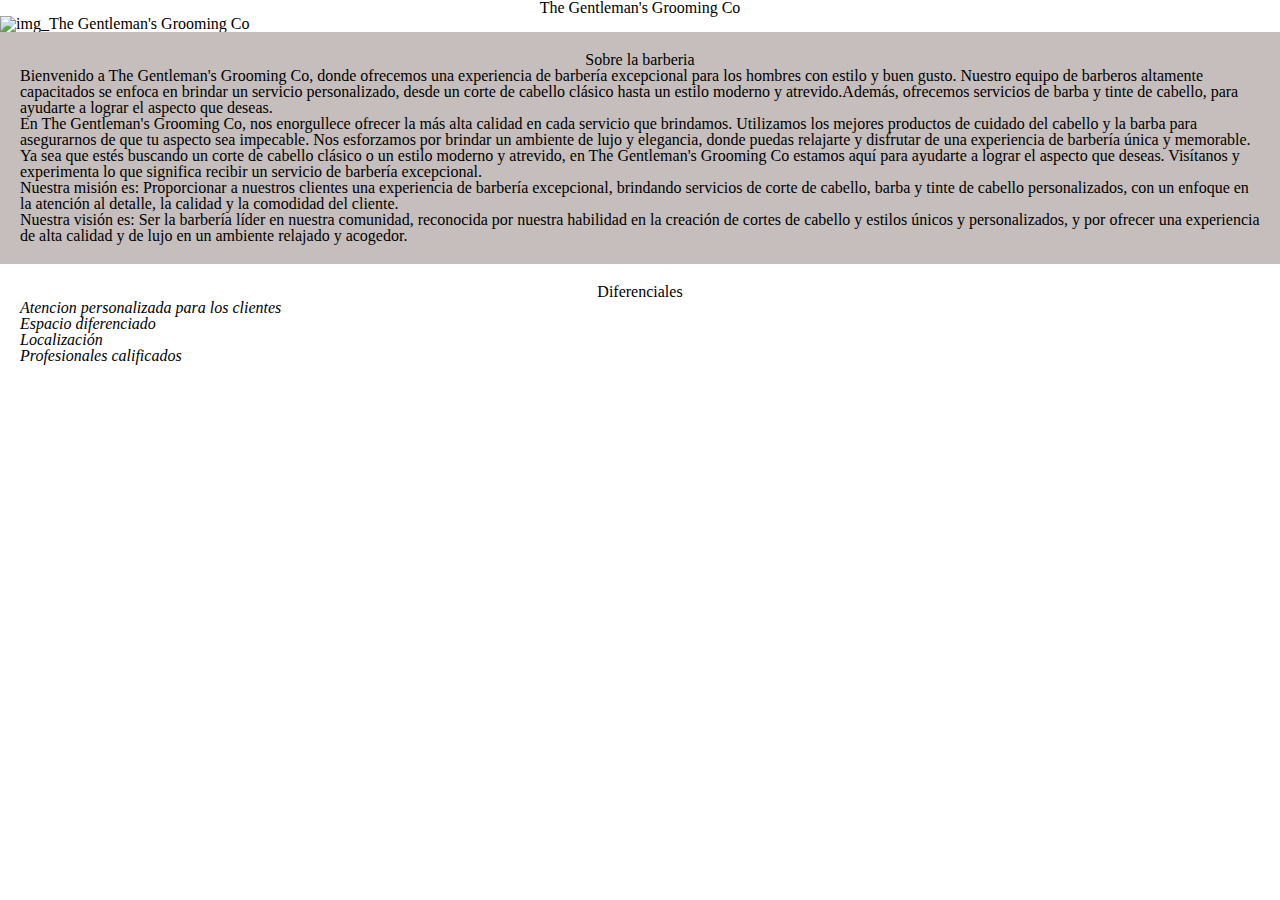
==== home/index.html @ 72ee54f4 "Incio página de productos HTML5 y CSS3 parte2" ====
<!DOCTYPE html>
<html lang="es" dir="ltr">
  <head>
    <meta charset="utf-8">
    <title>The Gentleman's Grooming Co</title>
    <link rel="stylesheet" href="../reset.css">
    <link rel="stylesheet" href="style.css">
  </head>
  <body>
    <header>
      <h1 class="title">The Gentleman's Grooming Co</h1>
    </header>

    <img id="barber_lines" src="imagenes/barber_lines.jpg" alt="img_The Gentleman's Grooming Co">

    <div class="ppal">
      <h2>Sobre la barberia</h2>
      <p>Bienvenido a <strong>The Gentleman's Grooming Co</strong>, donde ofrecemos una experiencia de barbería excepcional para los hombres con estilo y buen gusto.
        Nuestro equipo de barberos altamente capacitados se enfoca en brindar un servicio personalizado, desde un corte de cabello clásico hasta un estilo moderno y atrevido.Además, ofrecemos servicios de barba y tinte de cabello, para ayudarte a lograr el aspecto que deseas.</p>

      <p>En <strong>The Gentleman's Grooming Co</strong>, nos enorgullece ofrecer la más alta calidad en cada servicio que brindamos. Utilizamos los mejores productos de cuidado del cabello y la barba para asegurarnos de que tu aspecto sea impecable. Nos esforzamos por brindar un ambiente de lujo y elegancia, donde puedas relajarte y disfrutar de una experiencia de barbería única y memorable.</p>

      <p>Ya sea que estés buscando un corte de cabello clásico o un estilo moderno y atrevido, en The Gentleman's Grooming Co estamos aquí para ayudarte a lograr el aspecto que deseas. Visítanos y experimenta lo que significa recibir un servicio de barbería excepcional.</p>

      <p><strong>Nuestra misión es:</strong><em> Proporcionar a nuestros clientes una experiencia de barbería excepcional, brindando servicios de corte de cabello, barba y tinte de cabello personalizados, con un enfoque en la atención al detalle, la calidad y la comodidad del cliente.</em></p>
      <p><strong>Nuestra visión es:</strong><em> Ser la barbería líder en nuestra comunidad, reconocida por nuestra habilidad en la creación de cortes de cabello y estilos únicos y personalizados, y por ofrecer una experiencia de alta calidad y de lujo en un ambiente relajado y acogedor.</em></p>
    </div>

    <div class="dif">
      <h2>Diferenciales</h2>
      <ul>
        <li class="item"> Atencion personalizada para los clientes</li>
        <li class="item"> Espacio diferenciado</li>
        <li class="item"> Localización</li>
        <li class="item"> Profesionales calificados</li>
      </ul>
    </div>

  </body>
</html>
---- home/style.css ----
.title{
  text-align: center;
}

img{
  width: 100%;
  height: 50px;
}

.ppal{
    background-color: #C5BEBC;
    padding: 20px;
}

.ppal h2{
  text-align: center;
}

.dif{
  text-align: left;
  background-color: white;
  padding: 20px;
}

.dif h2{
  text-align: center;
}

.dif .item{
  font-style: italic;
}
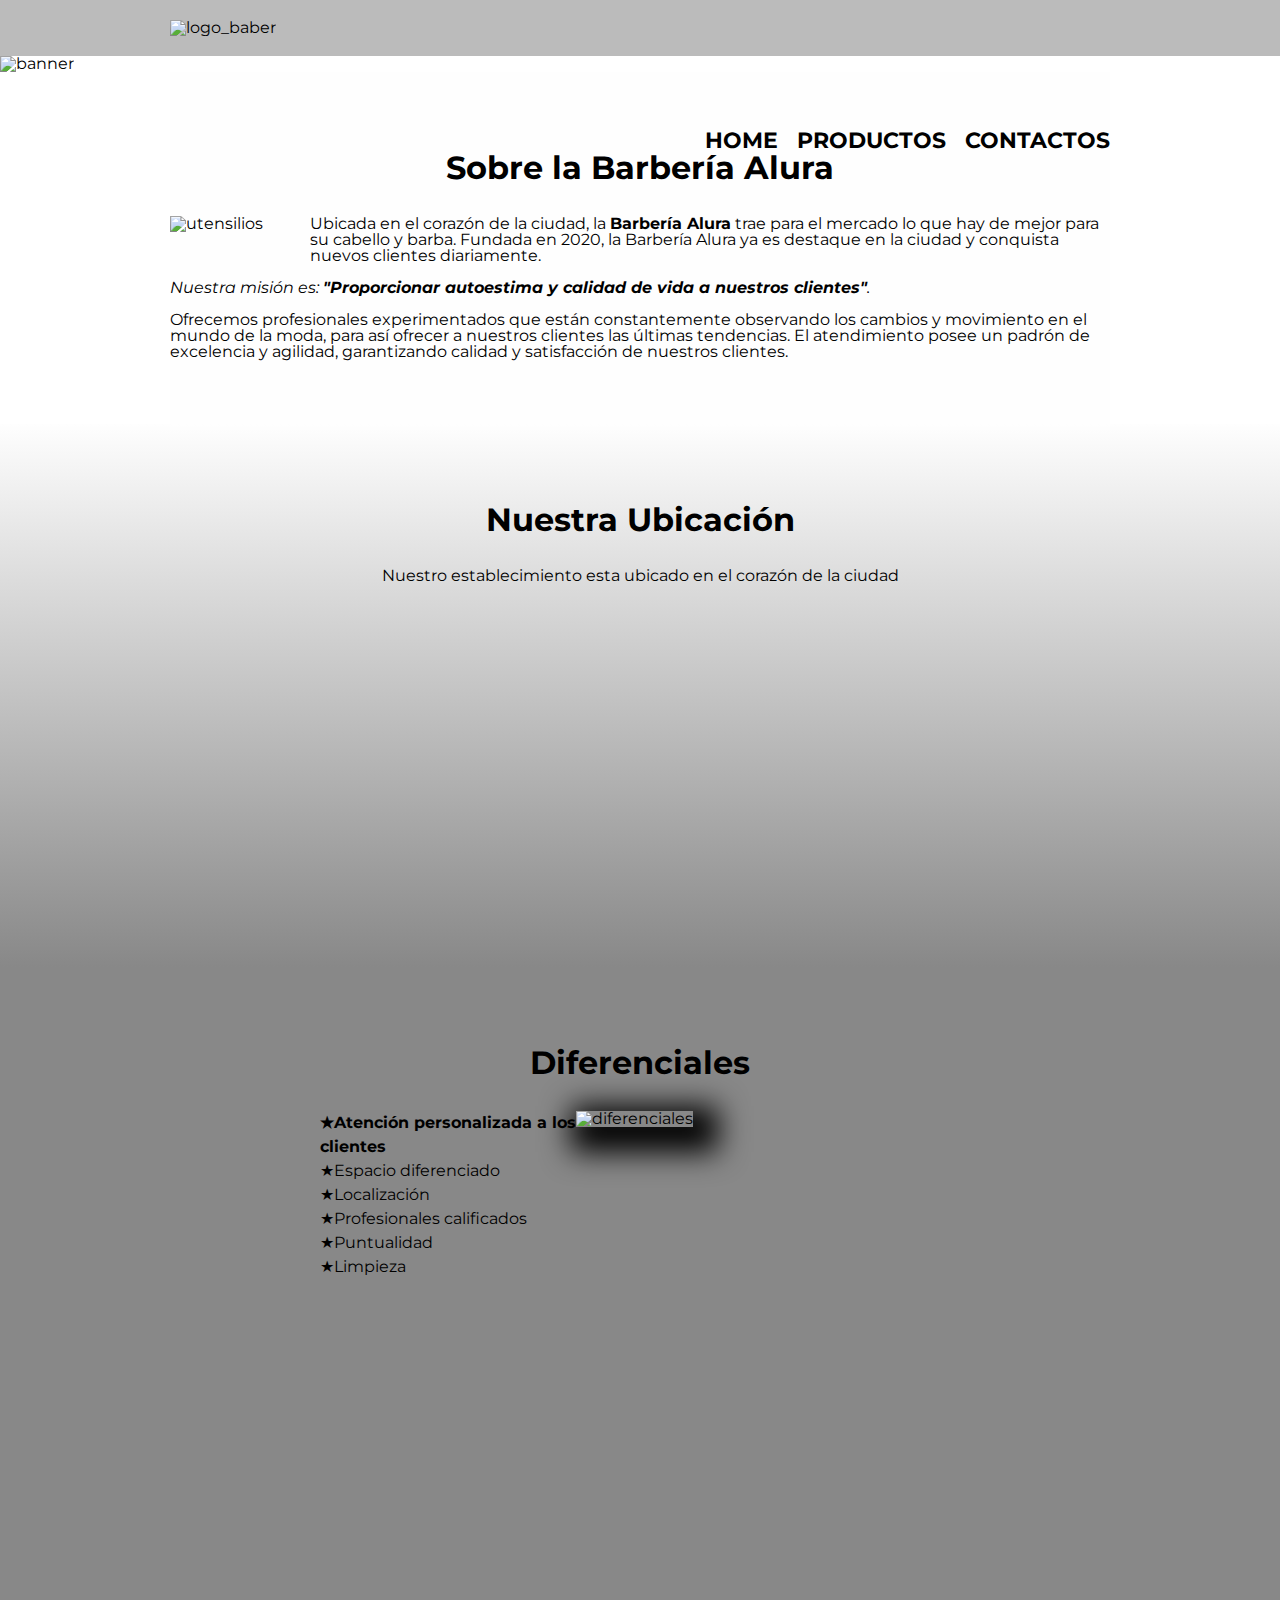
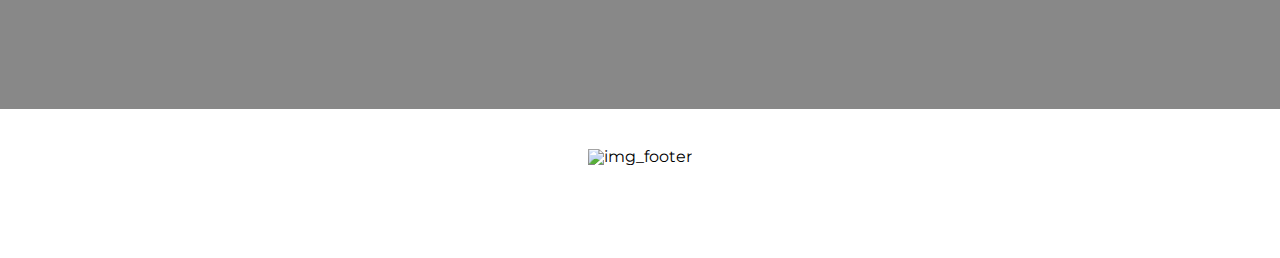
==== commit 21f5ee10: "HTML5 y CSS3 parte4" ====
--- a/home/index.html
+++ b/home/index.html
@@ -1,40 +1,74 @@
 <!DOCTYPE html>
-<html lang="es" dir="ltr">
-  <head>
-    <meta charset="utf-8">
-    <title>The Gentleman's Grooming Co</title>
-    <link rel="stylesheet" href="../reset.css">
-    <link rel="stylesheet" href="style.css">
-  </head>
-  <body>
-    <header>
-      <h1 class="title">The Gentleman's Grooming Co</h1>
-    </header>
 
-    <img id="barber_lines" src="imagenes/barber_lines.jpg" alt="img_The Gentleman's Grooming Co">
+<html lang="es">
 
-    <div class="ppal">
-      <h2>Sobre la barberia</h2>
-      <p>Bienvenido a <strong>The Gentleman's Grooming Co</strong>, donde ofrecemos una experiencia de barbería excepcional para los hombres con estilo y buen gusto.
-        Nuestro equipo de barberos altamente capacitados se enfoca en brindar un servicio personalizado, desde un corte de cabello clásico hasta un estilo moderno y atrevido.Además, ofrecemos servicios de barba y tinte de cabello, para ayudarte a lograr el aspecto que deseas.</p>
+    <head>
 
-      <p>En <strong>The Gentleman's Grooming Co</strong>, nos enorgullece ofrecer la más alta calidad en cada servicio que brindamos. Utilizamos los mejores productos de cuidado del cabello y la barba para asegurarnos de que tu aspecto sea impecable. Nos esforzamos por brindar un ambiente de lujo y elegancia, donde puedas relajarte y disfrutar de una experiencia de barbería única y memorable.</p>
+        <meta charset="UTF-8">
+        <meta name="viewport" content="width=device-width">
+        <title>Barbería Alura</title>
+        <link rel="stylesheet" href="../reset.css">
+        <link rel="stylesheet" href="style.css">
+        <link rel="preconnect" href="https://fonts.googleapis.com">
+        <link rel="preconnect" href="https://fonts.gstatic.com" crossorigin>
+        <link href="https://fonts.googleapis.com/css2?family=Montserrat:wght@300&display=swap" rel="stylesheet">
 
-      <p>Ya sea que estés buscando un corte de cabello clásico o un estilo moderno y atrevido, en The Gentleman's Grooming Co estamos aquí para ayudarte a lograr el aspecto que deseas. Visítanos y experimenta lo que significa recibir un servicio de barbería excepcional.</p>
+    </head>
 
-      <p><strong>Nuestra misión es:</strong><em> Proporcionar a nuestros clientes una experiencia de barbería excepcional, brindando servicios de corte de cabello, barba y tinte de cabello personalizados, con un enfoque en la atención al detalle, la calidad y la comodidad del cliente.</em></p>
-      <p><strong>Nuestra visión es:</strong><em> Ser la barbería líder en nuestra comunidad, reconocida por nuestra habilidad en la creación de cortes de cabello y estilos únicos y personalizados, y por ofrecer una experiencia de alta calidad y de lujo en un ambiente relajado y acogedor.</em></p>
-    </div>
+    <body>
+      <header>
+        <div class="caja">
+          <h1><img src="imagenes/logo.png" alt="logo_baber"></h1>
+          <nav>
+            <ul>
+                <li><a href="../home/index.html">Home</a></li>
+                <li><a href="../productos/productos.html">Productos</a></li>
+                <li><a href="../Contact/contact.html">Contactos</a></li>
+            </ul>
+          </nav>
+        </div>
+      </header>
+              <img class="banner" src="imagenes/banner.jpg" alt="banner">
+      <main>
+        <section class="principal">
+            <h2 class="titulo-principal">Sobre la Barbería Alura</h2>
 
-    <div class="dif">
-      <h2>Diferenciales</h2>
-      <ul>
-        <li class="item"> Atencion personalizada para los clientes</li>
-        <li class="item"> Espacio diferenciado</li>
-        <li class="item"> Localización</li>
-        <li class="item"> Profesionales calificados</li>
-      </ul>
-    </div>
+            <img class="utensilios" src="imagenes/utensilios.jpg" alt="utensilios">
+            <p>Ubicada en el corazón de la ciudad, la <strong>Barbería Alura</strong> trae para el mercado lo que hay de mejor para su cabello y barba. Fundada en 2020, la Barbería Alura ya es destaque en la ciudad y conquista nuevos clientes diariamente.</p>
 
-  </body>
+            <p id="mision"><em>Nuestra misión es: <strong>"Proporcionar autoestima y calidad de vida a nuestros clientes"</strong>.</em></p>
+
+            <p>Ofrecemos profesionales experimentados que están constantemente observando los cambios y movimiento en el mundo de la moda, para así ofrecer a nuestros clientes las últimas tendencias. El atendimiento posee un padrón de excelencia y agilidad, garantizando calidad y satisfacción de nuestros clientes.</p>
+        </section>
+
+        <section class="mapa">
+          <h3 class="titulo-principal">Nuestra Ubicación</h3>
+          <p>Nuestro establecimiento esta ubicado en el corazón de la ciudad </p>
+          <div class="mapa-contenido">
+            <iframe src="https://www.google.com/maps/embed?pb=!1m18!1m12!1m3!1d31729.16057729378!2d-75.62000750867551!3d6.244604923415904!2m3!1f0!2f0!3f0!3m2!1i1024!2i768!4f13.1!3m3!1m2!1s0x8e44290e4f870f69%3A0xf57f97b59ef52c39!2sEstadio%20de%20F%C3%BAtbol%20Atanasio%20Girardot!5e0!3m2!1ses!2sco!4v1682367961761!5m2!1ses!2sco" width="100%" height="300" style="border:0;" allowfullscreen="" loading="lazy" referrerpolicy="no-referrer-when-downgrade"></iframe>
+          </div>
+        </section>
+
+        <section class="diferenciales">
+            <h3 class="titulo-principal">Diferenciales</h3>
+            <div class="contenido-diferenciales">
+              <ul class="lista-diferenciales">
+                  <li class="items">Atención personalizada a los clientes</li>
+                  <li class="items">Espacio diferenciado</li>
+                  <li class="items">Localización</li>
+                  <li class="items">Profesionales calificados</li>
+                  <li class="items">Puntualidad</li>
+                  <li class="items">Limpieza</li>
+              </ul><img src="imagenes/diferenciales.jpg" class="imagenDiferenciales" alt="diferenciales">
+            </div>
+            <div class="video">
+              <iframe width="100%" height="315" src="https://www.youtube.com/embed/wcVVXUV0YUY" title="YouTube video player" frameborder="0" allow="accelerometer; autoplay; clipboard-write; encrypted-media; gyroscope; picture-in-picture; web-share" allowfullscreen></iframe>
+            </div>
+          </section>
+      </main>
+      <footer>
+          <img src="imagenes/logo-blanco.png" alt="img_footer">
+          <p class="copyright">&copy Copyright Barberia Alura -2020</p>
+        </footer>
+    </body>
 </html>
--- a/home/style.css
+++ b/home/style.css
@@ -1,31 +1,211 @@
-.title{
-  text-align: center;
-}
-
-img{
+body{
+  font-family: 'Montserrat', sans-serif;
+}
+
+header{
+  background-color: #BBBBBB;
+  padding: 20px 0;
+}
+
+.caja{
+  position: relative;
+  width: 940px;
+  margin: 0 auto;
+}
+
+nav{
+  position: absolute;
+  top: 110px;
+  right: 0;
+}
+
+nav li{
+  display: inline;
+  margin: 0 0 0 15px;
+}
+
+nav a{
+  text-transform: uppercase;
+  color: #000000;
+  font-weight: bold;
+  font-size: 22px;
+  text-decoration: none;
+}
+
+nav a:hover{
+  color:#C78C19;
+  text-decoration: underline;
+
+}
+
+.productos{
+  width: 940px;
+  margin: 0 auto;
+  padding: 50px;
+}
+
+.productos li{
+  display: inline-block;
+  text-align: center;
+  width: 30%;
+  vertical-align: top;
+  margin: 0 1.5%;
+  padding: 30px 20px;
+  box-sizing: border-box;
+  border: 2px solid #000000;
+  border-radius: 10px;
+}
+
+.productos h2{
+  font-size: 30px;
+  font-weight: bold;
+}
+
+.productos li:hover h2{
+  border-color:#C78C19;
+  font-size: 33px;
+}
+
+.productos li:active{
+  border-color:#088C19;
+}
+
+footer{
+  text-align: center;
+  background: url(imagenes/bg.jpg);
+  padding: 40px;
+}
+
+.copyright{
+  color: #FFFFFF;
+  font-size: 13px;
+  margin:20px;
+}
+
+
+.banner{
   width: 100%;
-  height: 50px;
-}
-
-.ppal{
-    background-color: #C5BEBC;
-    padding: 20px;
-}
-
-.ppal h2{
-  text-align: center;
-}
-
-.dif{
-  text-align: left;
-  background-color: white;
-  padding: 20px;
-}
-
-.dif h2{
-  text-align: center;
-}
-
-.dif .item{
+}
+
+.principal{
+  background: #FEFEFE;
+  padding: 3em 0;
+  width: 940px;
+  margin: 0 auto;
+}
+
+.titulo-principal{
+  text-align: center;
+  font-size: 2em;
+  font-weight: bold;
+  margin: 1em 0 1em;
+  clear: left;
+}
+
+.principal p{
+  margin: 0 0 1em;
+}
+
+.principal strong{
+  font-weight: bold;
+}
+
+.principal em{
   font-style: italic;
 }
+
+.utensilios{
+  width: 120px;
+  float: left;
+  margin: 0 20px 20px 0;
+}
+
+.mapa{
+  padding: 3em 0;
+  background: linear-gradient(#FEFEFE, #888888)
+}
+
+.mapa p{
+  margin: 0 0 2em;
+  text-align: center;
+}
+
+.mapa-contenido{
+  width: 940px;
+  margin: 0 auto;
+}
+
+.diferenciales{
+  padding: 3em 0;
+  background-color: #888888;
+}
+
+.video{
+  width: 500px;
+  margin: 2em auto;
+}
+
+.imagenDiferenciales{
+  width: 60%;
+  box-shadow: 10px 10px 30px 15px #000000;
+}
+
+.imagenDiferenciales:hover{
+    opacity: 0.3;
+    transition: 400ms;
+  }
+
+.contenido-diferenciales{
+  width: 640px;
+  margin: 0 auto;
+}
+
+.lista-diferenciales{
+  width: 40%;
+  display: inline-block;
+  vertical-align: top;
+}
+
+.items{
+  line-height: 1.5;
+}
+
+.items::before{
+  content: "★"
+}
+
+.items:first-child{
+  font-weight: bold;
+}
+
+@media screen and (max-width:480px) {
+  h1{
+    text-align: center;
+  }
+  nav{
+    position: static;
+  }
+  .caja, .principal, .mapa-contenido,.contenido-diferenciales, .video{
+    width: auto;
+  }
+
+  .lista-diferenciales,.imagenDiferenciales{
+    width: 100%;
+  }
+}
+
+@media screen and (max-width:1000px) {
+  h1{
+    text-align: center;
+  }
+  nav{
+    position: static;
+  }
+  .caja, .principal, .mapa-contenido,.contenido-diferenciales, .video{
+    width: auto;
+  }
+
+  .lista-diferenciales,.imagenDiferenciales{
+    width: 100%;
+  }
+}
